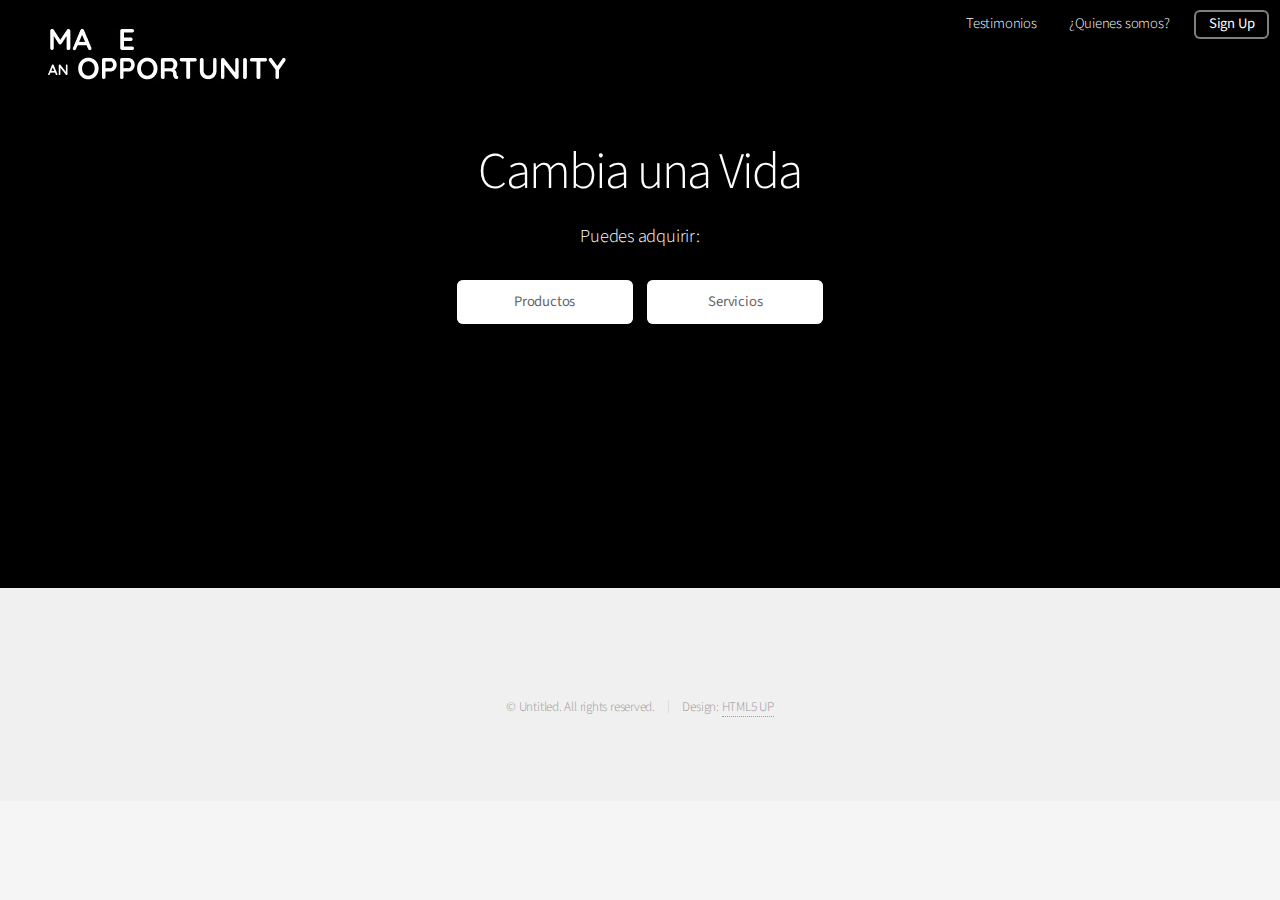
==== index.html @ 56da82be "Merge pull request #6 from nilivi/master" ====
<!DOCTYPE HTML>
<html>
	<head>
		<title>Welcome|SecondChance</title>
		<meta charset="utf-8" />
		<meta name="viewport" content="width=device-width, initial-scale=1, user-scalable=no" />
		<link rel="stylesheet" href="assets/css/main.css" />
	</head>
	<body class="landing is-preload">
		<div id="page-wrapper">

				<header id="header" class="alt">
					<!-- <h1><a href="index.html">Alpha</a> by HTML5 UP</h1>  -->
					<img  class="logo" src="images/MAO4.png" alt="">
					<nav id="nav">
						<ul>
							<li><a href="#">Testimonios</a></li>
							<li>
								<a href="contact.html">¿Quienes somos?</a>
							</li>
							<li><a href="#" class="button">Sign Up</a></li>
						</ul>
					</nav>
				</header>

			<!-- Banner -->
				<section id="banner">
					<h2>Cambia una Vida</h2>
					<p>Puedes adquirir:</p>
					<ul class="actions special">
						<li><a href="generic.html" class="button primary">Productos</a></li>
						<li><a href="elements.html" class="button primary">Servicios</a></li>
					</ul>
				</section>

			<!-- Main -->
				<!-- <section id="main" class="container">

					<section class="box special">
						<header class="major">
							<h2>Introducing the ultimate mobile app
							<br />
							for doing stuff with your phone</h2>
							<p>Blandit varius ut praesent nascetur eu penatibus nisi risus faucibus nunc ornare<br />
							adipiscing nunc adipiscing. Condimentum turpis massa.</p>
						</header>
						<span class="image featured"><img src="images/pic01.jpg" alt="" /></span>
					</section>

					<div class="row">
						<div class="col-6 col-12-narrower">

							<section class="box special">
								<span class="image featured"><img src="images/pic02.jpg" alt="" /></span>
								<h3>Sed lorem adipiscing</h3>
								<p>Integer volutpat ante et accumsan commophasellus sed aliquam feugiat lorem aliquet ut enim rutrum phasellus iaculis accumsan dolore magna aliquam veroeros.</p>
								<ul class="actions special">
									<li><a href="#" class="button alt">Learn More</a></li>
								</ul>
							</section>

						</div>
						<div class="col-6 col-12-narrower">

							<section class="box special">
								<span class="image featured"><img src="images/pic03.jpg" alt="" /></span>
								<h3>Accumsan integer</h3>
								<p>Integer volutpat ante et accumsan commophasellus sed aliquam feugiat lorem aliquet ut enim rutrum phasellus iaculis accumsan dolore magna aliquam veroeros.</p>
								<ul class="actions special">
									<li><a href="#" class="button alt">Learn More</a></li>
								</ul>
							</section>
				</section>

			 CTA -->
				<!-- <section id="cta">

					<h2>Sign up for beta access</h2>
					<p>Blandit varius ut praesent nascetur eu penatibus nisi risus faucibus nunc.</p>

					<form>
						<div class="row gtr-50 gtr-uniform">
							<div class="col-8 col-12-mobilep">
								<input type="email" name="email" id="email" placeholder="Email Address" />
							</div>
							<div class="col-4 col-12-mobilep">
								<input type="submit" value="Sign Up" class="fit" />
							</div>
						</div>
					</form>

				</section> -->

			<!-- Footer -->
				<footer id="footer">
					<ul class="icons">
						<li><a href="#" class="icon fa-twitter"><span class="label">Twitter</span></a></li>
						<li><a href="#" class="icon fa-facebook"><span class="label">Facebook</span></a></li>
						<li><a href="#" class="icon fa-instagram"><span class="label">Instagram</span></a></li>
						<li><a href="#" class="icon fa-github"><span class="label">Github</span></a></li>
						<li><a href="#" class="icon fa-dribbble"><span class="label">Dribbble</span></a></li>
						<li><a href="#" class="icon fa-google-plus"><span class="label">Google+</span></a></li>
					</ul>
					<ul class="copyright">
						<li>&copy; Untitled. All rights reserved.</li><li>Design: <a href="http://html5up.net">HTML5 UP</a></li>
					</ul>
				</footer>

		</div>

		<!-- Scripts -->
			<script src="assets/js/jquery.min.js"></script>
			<script src="assets/js/jquery.dropotron.min.js"></script>
			<script src="assets/js/jquery.scrollex.min.js"></script>
			<script src="assets/js/browser.min.js"></script>
			<script src="assets/js/breakpoints.min.js"></script>
			<script src="assets/js/util.js"></script>
			<script src="assets/js/main.js"></script>
			<!-- <script src="assets/js/events.js"></script> -->

	</body>
</html>
---- assets/css/main.css ----
@import url("font-awesome.min.css");
@import url("https://fonts.googleapis.com/css?family=Source+Sans+Pro:300,400,300italic,400italic");
/*
	Alpha by HTML5 UP
	html5up.net | @ajlkn
	Free for personal and commercial use under the CCA 3.0 license (html5up.net/license)
*/

/* Reset */

/* Based on meyerweb.com/eric/tools/css/reset (v2.0 | 20110126 | License: public domain) */

html, body, div, span, applet, object, iframe, h1, h2, h3, h4, h5, h6, p, blockquote, pre, a, abbr, acronym, address, big, cite, code, del, dfn, em, img, ins, kbd, q, s, samp, small, strike, strong, sub, sup, tt, var, b, u, i, center, dl, dt, dd, ol, ul, li, fieldset, form, label, legend, table, caption, tbody, tfoot, thead, tr, th, td, article, aside, canvas, details, embed, figure, figcaption, footer, header, hgroup, menu, nav, output, ruby, section, summary, time, mark, audio, video {
	margin: 0;
	padding: 0;
	border: 0;
	font-size: 100%;
	font: inherit;
	vertical-align: baseline;
}

article, aside, details, figcaption, figure, footer, header, hgroup, menu, nav, section {
	display: block;
}

body {
	line-height: 1;
}

ol, ul {
	list-style: none;
}

blockquote, q {
	quotes: none;
}

blockquote:before, blockquote:after, q:before, q:after {
	content: '';
	content: none;
}

table {
	border-collapse: collapse;
	border-spacing: 0;
}

body {
	-webkit-text-size-adjust: none;
}

mark {
	background-color: transparent;
	color: inherit;
}

input::-moz-focus-inner {
	border: 0;
	padding: 0;
}

input, select, textarea {
	-moz-appearance: none;
	-webkit-appearance: none;
	-ms-appearance: none;
	appearance: none;
}

/* Basic */

@-ms-viewport {
	width: device-width;
}

body {
	-ms-overflow-style: scrollbar;
}

@media screen and (max-width: 480px) {
	html, body {
		min-width: 320px;
	}
}

html {
	box-sizing: border-box;
}

*, *:before, *:after {
	box-sizing: inherit;
}

body {
	background: #f5f5f5;
}

body, input, select, textarea {
	color: #777;
	font-family: "Source Sans Pro", sans-serif;
	font-size: 16pt;
	font-weight: 300;
	line-height: 1.65em;
	letter-spacing: -0.015em;
}

a {
	-moz-transition: color 0.2s ease-in-out, border-bottom-color 0.2s ease-in-out;
	-webkit-transition: color 0.2s ease-in-out, border-bottom-color 0.2s ease-in-out;
	-ms-transition: color 0.2s ease-in-out, border-bottom-color 0.2s ease-in-out;
	transition: color 0.2s ease-in-out, border-bottom-color 0.2s ease-in-out;
	border-bottom: dotted 1px;
	color: #e89980;
	text-decoration: none;
}

a:hover {
	border-bottom-color: transparent;
}

strong, b {
	color: #646464;
	font-weight: 400;
}

em, i {
	font-style: italic;
}

p {
	margin: 0 0 2em 0;
}

h1, h2, h3, h4, h5, h6 {
	color: #646464;
	font-weight: 300;
	line-height: 1em;
	margin: 0 0 0.5em 0;
}

h1 a, h2 a, h3 a, h4 a, h5 a, h6 a {
	color: inherit;
	text-decoration: none;
}

h2 {
	font-size: 2.25em;
	line-height: 1.5em;
	letter-spacing: -0.035em;
}

h3 {
	font-size: 1.75em;
	line-height: 1.5em;
	letter-spacing: -0.025em;
}

h4 {
	font-size: 1.1em;
	line-height: 1.5em;
	letter-spacing: 0;
}

h5 {
	font-size: 0.9em;
	line-height: 1.5em;
	letter-spacing: 0;
}

h6 {
	font-size: 0.7em;
	line-height: 1.5em;
	letter-spacing: 0;
}

sub {
	font-size: 0.8em;
	position: relative;
	top: 0.5em;
}

sup {
	font-size: 0.8em;
	position: relative;
	top: -0.5em;
}

hr {
	border: 0;
	border-bottom: solid 2px #e5e5e5;
	margin: 2em 0;
}

hr.major {
	margin: 3em 0;
}

blockquote {
	border-left: solid 4px #e5e5e5;
	font-style: italic;
	margin: 0 0 2em 0;
	padding: 0.5em 0 0.5em 2em;
}

pre {
	-webkit-overflow-scrolling: touch;
	background: #f8f8f8;
	border-radius: 6px;
	border: solid 1px #e5e5e5;
	font-family: monospace;
	font-size: 0.9em;
	line-height: 1.75em;
	margin: 0 0 2em 0;
	overflow-x: auto;
	padding: 1em 1.5em;
}

code {
	background: #f8f8f8;
	border-radius: 6px;
	border: solid 1px #e5e5e5;
	font-family: monospace;
	font-size: 0.9em;
	margin: 0 0.25em;
	padding: 0.25em 0.65em;
}
.producto{
	width: 520px;
	height: 350px;
}
.align-left {
	text-align: left;
}

.align-center {
	text-align: center;
}

.align-right {
	text-align: right;
}

/* Row */

.row {
	display: flex;
	flex-wrap: wrap;
	box-sizing: border-box;
	align-items: stretch;
}

.row>* {
	box-sizing: border-box;
}

.row.gtr-uniform>*> :last-child {
	margin-bottom: 0;
}

.row.aln-left {
	justify-content: flex-start;
}

.row.aln-center {
	justify-content: center;
}

.row.aln-right {
	justify-content: flex-end;
}

.row.aln-top {
	align-items: flex-start;
}

.row.aln-middle {
	align-items: center;
}

.row.aln-bottom {
	align-items: flex-end;
}

.row>.imp {
	order: -1;
}

.row>.col-1 {
	width: 8.3333333333%;
}

.row>.off-1 {
	margin-left: 8.3333333333%;
}

.row>.col-2 {
	width: 16.6666666667%;
}

.row>.off-2 {
	margin-left: 16.6666666667%;
}

.row>.col-3 {
	width: 25%;
}

.row>.off-3 {
	margin-left: 25%;
}

.row>.col-4 {
	width: 33.3333333333%;
}

.row>.off-4 {
	margin-left: 33.3333333333%;
}

.row>.col-5 {
	width: 41.6666666667%;
}

.row>.off-5 {
	margin-left: 41.6666666667%;
}

.row>.col-6 {
	width: 50%;
}

.row>.off-6 {
	margin-left: 50%;
}

.row>.col-7 {
	width: 58.3333333333%;
}

.row>.off-7 {
	margin-left: 58.3333333333%;
}

.row>.col-8 {
	width: 66.6666666667%;
}

.row>.off-8 {
	margin-left: 66.6666666667%;
}

.row>.col-9 {
	width: 75%;
}

.row>.off-9 {
	margin-left: 75%;
}

.row>.col-10 {
	width: 83.3333333333%;
}

.row>.off-10 {
	margin-left: 83.3333333333%;
}

.row>.col-11 {
	width: 91.6666666667%;
}

.row>.off-11 {
	margin-left: 91.6666666667%;
}

.row>.col-12 {
	width: 100%;
}

.row>.off-12 {
	margin-left: 100%;
}

.row.gtr-0 {
	margin-top: 0;
	margin-left: 0em;
}

.row.gtr-0>* {
	padding: 0 0 0 0em;
}

.row.gtr-0.gtr-uniform {
	margin-top: 0em;
}

.row.gtr-0.gtr-uniform>* {
	padding-top: 0em;
}

.row.gtr-25 {
	margin-top: 0;
	margin-left: -0.5em;
}

.row.gtr-25>* {
	padding: 0 0 0 0.5em;
}

.row.gtr-25.gtr-uniform {
	margin-top: -0.5em;
}

.row.gtr-25.gtr-uniform>* {
	padding-top: 0.5em;
}

.row.gtr-50 {
	margin-top: 0;
	margin-left: -1em;
}

.row.gtr-50>* {
	padding: 0 0 0 1em;
}

.row.gtr-50.gtr-uniform {
	margin-top: -1em;
}

.row.gtr-50.gtr-uniform>* {
	padding-top: 1em;
}

.row {
	margin-top: 0;
	margin-left: -2em;
}

.row>* {
	padding: 0 0 0 2em;
}

.row.gtr-uniform {
	margin-top: -2em;
}

.row.gtr-uniform>* {
	padding-top: 2em;
}

.row.gtr-150 {
	margin-top: 0;
	margin-left: -3em;
}

.row.gtr-150>* {
	padding: 0 0 0 3em;
}

.row.gtr-150.gtr-uniform {
	margin-top: -3em;
}

.row.gtr-150.gtr-uniform>* {
	padding-top: 3em;
}

.row.gtr-200 {
	margin-top: 0;
	margin-left: -4em;
}

.row.gtr-200>* {
	padding: 0 0 0 4em;
}

.row.gtr-200.gtr-uniform {
	margin-top: -4em;
}

.row.gtr-200.gtr-uniform>* {
	padding-top: 4em;
}

@media screen and (max-width: 1680px) {
	.row {
		display: flex;
		flex-wrap: wrap;
		box-sizing: border-box;
		align-items: stretch;
	}
	.row>* {
		box-sizing: border-box;
	}
	.row.gtr-uniform>*> :last-child {
		margin-bottom: 0;
	}
	.row.aln-left {
		justify-content: flex-start;
	}
	.row.aln-center {
		justify-content: center;
	}
	.row.aln-right {
		justify-content: flex-end;
	}
	.row.aln-top {
		align-items: flex-start;
	}
	.row.aln-middle {
		align-items: center;
	}
	.row.aln-bottom {
		align-items: flex-end;
	}
	.row>.imp-wide {
		order: -1;
	}
	.row>.col-1-wide {
		width: 8.3333333333%;
	}
	.row>.off-1-wide {
		margin-left: 8.3333333333%;
	}
	.row>.col-2-wide {
		width: 16.6666666667%;
	}
	.row>.off-2-wide {
		margin-left: 16.6666666667%;
	}
	.row>.col-3-wide {
		width: 25%;
	}
	.row>.off-3-wide {
		margin-left: 25%;
	}
	.row>.col-4-wide {
		width: 33.3333333333%;
	}
	.row>.off-4-wide {
		margin-left: 33.3333333333%;
	}
	.row>.col-5-wide {
		width: 41.6666666667%;
	}
	.row>.off-5-wide {
		margin-left: 41.6666666667%;
	}
	.row>.col-6-wide {
		width: 50%;
	}
	.row>.off-6-wide {
		margin-left: 50%;
	}
	.row>.col-7-wide {
		width: 58.3333333333%;
	}
	.row>.off-7-wide {
		margin-left: 58.3333333333%;
	}
	.row>.col-8-wide {
		width: 66.6666666667%;
	}
	.row>.off-8-wide {
		margin-left: 66.6666666667%;
	}
	.row>.col-9-wide {
		width: 75%;
	}
	.row>.off-9-wide {
		margin-left: 75%;
	}
	.row>.col-10-wide {
		width: 83.3333333333%;
	}
	.row>.off-10-wide {
		margin-left: 83.3333333333%;
	}
	.row>.col-11-wide {
		width: 91.6666666667%;
	}
	.row>.off-11-wide {
		margin-left: 91.6666666667%;
	}
	.row>.col-12-wide {
		width: 100%;
	}
	.row>.off-12-wide {
		margin-left: 100%;
	}
	.row.gtr-0 {
		margin-top: 0;
		margin-left: 0em;
	}
	.row.gtr-0>* {
		padding: 0 0 0 0em;
	}
	.row.gtr-0.gtr-uniform {
		margin-top: 0em;
	}
	.row.gtr-0.gtr-uniform>* {
		padding-top: 0em;
	}
	.row.gtr-25 {
		margin-top: 0;
		margin-left: -0.5em;
	}
	.row.gtr-25>* {
		padding: 0 0 0 0.5em;
	}
	.row.gtr-25.gtr-uniform {
		margin-top: -0.5em;
	}
	.row.gtr-25.gtr-uniform>* {
		padding-top: 0.5em;
	}
	.row.gtr-50 {
		margin-top: 0;
		margin-left: -1em;
	}
	.row.gtr-50>* {
		padding: 0 0 0 1em;
	}
	.row.gtr-50.gtr-uniform {
		margin-top: -1em;
	}
	.row.gtr-50.gtr-uniform>* {
		padding-top: 1em;
	}
	.row {
		margin-top: 0;
		margin-left: -2em;
	}
	.row>* {
		padding: 0 0 0 2em;
	}
	.row.gtr-uniform {
		margin-top: -2em;
	}
	.row.gtr-uniform>* {
		padding-top: 2em;
	}
	.row.gtr-150 {
		margin-top: 0;
		margin-left: -3em;
	}
	.row.gtr-150>* {
		padding: 0 0 0 3em;
	}
	.row.gtr-150.gtr-uniform {
		margin-top: -3em;
	}
	.row.gtr-150.gtr-uniform>* {
		padding-top: 3em;
	}
	.row.gtr-200 {
		margin-top: 0;
		margin-left: -4em;
	}
	.row.gtr-200>* {
		padding: 0 0 0 4em;
	}
	.row.gtr-200.gtr-uniform {
		margin-top: -4em;
	}
	.row.gtr-200.gtr-uniform>* {
		padding-top: 4em;
	}
}

@media screen and (max-width: 1280px) {
	.row {
		display: flex;
		flex-wrap: wrap;
		box-sizing: border-box;
		align-items: stretch;
	}
	.row>* {
		box-sizing: border-box;
	}
	.row.gtr-uniform>*> :last-child {
		margin-bottom: 0;
	}
	.row.aln-left {
		justify-content: flex-start;
	}
	.row.aln-center {
		justify-content: center;
	}
	.row.aln-right {
		justify-content: flex-end;
	}
	.row.aln-top {
		align-items: flex-start;
	}
	.row.aln-middle {
		align-items: center;
	}
	.row.aln-bottom {
		align-items: flex-end;
	}
	.row>.imp-normal {
		order: -1;
	}
	.row>.col-1-normal {
		width: 8.3333333333%;
	}
	.row>.off-1-normal {
		margin-left: 8.3333333333%;
	}
	.row>.col-2-normal {
		width: 16.6666666667%;
	}
	.row>.off-2-normal {
		margin-left: 16.6666666667%;
	}
	.row>.col-3-normal {
		width: 25%;
	}
	.row>.off-3-normal {
		margin-left: 25%;
	}
	.row>.col-4-normal {
		width: 33.3333333333%;
	}
	.row>.off-4-normal {
		margin-left: 33.3333333333%;
	}
	.row>.col-5-normal {
		width: 41.6666666667%;
	}
	.row>.off-5-normal {
		margin-left: 41.6666666667%;
	}
	.row>.col-6-normal {
		width: 50%;
	}
	.row>.off-6-normal {
		margin-left: 50%;
	}
	.row>.col-7-normal {
		width: 58.3333333333%;
	}
	.row>.off-7-normal {
		margin-left: 58.3333333333%;
	}
	.row>.col-8-normal {
		width: 66.6666666667%;
	}
	.row>.off-8-normal {
		margin-left: 66.6666666667%;
	}
	.row>.col-9-normal {
		width: 75%;
	}
	.row>.off-9-normal {
		margin-left: 75%;
	}
	.row>.col-10-normal {
		width: 83.3333333333%;
	}
	.row>.off-10-normal {
		margin-left: 83.3333333333%;
	}
	.row>.col-11-normal {
		width: 91.6666666667%;
	}
	.row>.off-11-normal {
		margin-left: 91.6666666667%;
	}
	.row>.col-12-normal {
		width: 100%;
	}
	.row>.off-12-normal {
		margin-left: 100%;
	}
	.row.gtr-0 {
		margin-top: 0;
		margin-left: 0em;
	}
	.row.gtr-0>* {
		padding: 0 0 0 0em;
	}
	.row.gtr-0.gtr-uniform {
		margin-top: 0em;
	}
	.row.gtr-0.gtr-uniform>* {
		padding-top: 0em;
	}
	.row.gtr-25 {
		margin-top: 0;
		margin-left: -0.5em;
	}
	.row.gtr-25>* {
		padding: 0 0 0 0.5em;
	}
	.row.gtr-25.gtr-uniform {
		margin-top: -0.5em;
	}
	.row.gtr-25.gtr-uniform>* {
		padding-top: 0.5em;
	}
	.row.gtr-50 {
		margin-top: 0;
		margin-left: -1em;
	}
	.row.gtr-50>* {
		padding: 0 0 0 1em;
	}
	.row.gtr-50.gtr-uniform {
		margin-top: -1em;
	}
	.row.gtr-50.gtr-uniform>* {
		padding-top: 1em;
	}
	.row {
		margin-top: 0;
		margin-left: -2em;
	}
	.row>* {
		padding: 0 0 0 2em;
	}
	.row.gtr-uniform {
		margin-top: -2em;
	}
	.row.gtr-uniform>* {
		padding-top: 2em;
	}
	.row.gtr-150 {
		margin-top: 0;
		margin-left: -3em;
	}
	.row.gtr-150>* {
		padding: 0 0 0 3em;
	}
	.row.gtr-150.gtr-uniform {
		margin-top: -3em;
	}
	.row.gtr-150.gtr-uniform>* {
		padding-top: 3em;
	}
	.row.gtr-200 {
		margin-top: 0;
		margin-left: -4em;
	}
	.row.gtr-200>* {
		padding: 0 0 0 4em;
	}
	.row.gtr-200.gtr-uniform {
		margin-top: -4em;
	}
	.row.gtr-200.gtr-uniform>* {
		padding-top: 4em;
	}
}

@media screen and (max-width: 980px) {
	.row {
		display: flex;
		flex-wrap: wrap;
		box-sizing: border-box;
		align-items: stretch;
	}
	.row>* {
		box-sizing: border-box;
	}
	.row.gtr-uniform>*> :last-child {
		margin-bottom: 0;
	}
	.row.aln-left {
		justify-content: flex-start;
	}
	.row.aln-center {
		justify-content: center;
	}
	.row.aln-right {
		justify-content: flex-end;
	}
	.row.aln-top {
		align-items: flex-start;
	}
	.row.aln-middle {
		align-items: center;
	}
	.row.aln-bottom {
		align-items: flex-end;
	}
	.row>.imp-narrow {
		order: -1;
	}
	.row>.col-1-narrow {
		width: 8.3333333333%;
	}
	.row>.off-1-narrow {
		margin-left: 8.3333333333%;
	}
	.row>.col-2-narrow {
		width: 16.6666666667%;
	}
	.row>.off-2-narrow {
		margin-left: 16.6666666667%;
	}
	.row>.col-3-narrow {
		width: 25%;
	}
	.row>.off-3-narrow {
		margin-left: 25%;
	}
	.row>.col-4-narrow {
		width: 33.3333333333%;
	}
	.row>.off-4-narrow {
		margin-left: 33.3333333333%;
	}
	.row>.col-5-narrow {
		width: 41.6666666667%;
	}
	.row>.off-5-narrow {
		margin-left: 41.6666666667%;
	}
	.row>.col-6-narrow {
		width: 50%;
	}
	.row>.off-6-narrow {
		margin-left: 50%;
	}
	.row>.col-7-narrow {
		width: 58.3333333333%;
	}
	.row>.off-7-narrow {
		margin-left: 58.3333333333%;
	}
	.row>.col-8-narrow {
		width: 66.6666666667%;
	}
	.row>.off-8-narrow {
		margin-left: 66.6666666667%;
	}
	.row>.col-9-narrow {
		width: 75%;
	}
	.row>.off-9-narrow {
		margin-left: 75%;
	}
	.row>.col-10-narrow {
		width: 83.3333333333%;
	}
	.row>.off-10-narrow {
		margin-left: 83.3333333333%;
	}
	.row>.col-11-narrow {
		width: 91.6666666667%;
	}
	.row>.off-11-narrow {
		margin-left: 91.6666666667%;
	}
	.row>.col-12-narrow {
		width: 100%;
	}
	.row>.off-12-narrow {
		margin-left: 100%;
	}
	.row.gtr-0 {
		margin-top: 0;
		margin-left: 0em;
	}
	.row.gtr-0>* {
		padding: 0 0 0 0em;
	}
	.row.gtr-0.gtr-uniform {
		margin-top: 0em;
	}
	.row.gtr-0.gtr-uniform>* {
		padding-top: 0em;
	}
	.row.gtr-25 {
		margin-top: 0;
		margin-left: -0.5em;
	}
	.row.gtr-25>* {
		padding: 0 0 0 0.5em;
	}
	.row.gtr-25.gtr-uniform {
		margin-top: -0.5em;
	}
	.row.gtr-25.gtr-uniform>* {
		padding-top: 0.5em;
	}
	.row.gtr-50 {
		margin-top: 0;
		margin-left: -1em;
	}
	.row.gtr-50>* {
		padding: 0 0 0 1em;
	}
	.row.gtr-50.gtr-uniform {
		margin-top: -1em;
	}
	.row.gtr-50.gtr-uniform>* {
		padding-top: 1em;
	}
	.row {
		margin-top: 0;
		margin-left: -2em;
	}
	.row>* {
		padding: 0 0 0 2em;
	}
	.row.gtr-uniform {
		margin-top: -2em;
	}
	.row.gtr-uniform>* {
		padding-top: 2em;
	}
	.row.gtr-150 {
		margin-top: 0;
		margin-left: -3em;
	}
	.row.gtr-150>* {
		padding: 0 0 0 3em;
	}
	.row.gtr-150.gtr-uniform {
		margin-top: -3em;
	}
	.row.gtr-150.gtr-uniform>* {
		padding-top: 3em;
	}
	.row.gtr-200 {
		margin-top: 0;
		margin-left: -4em;
	}
	.row.gtr-200>* {
		padding: 0 0 0 4em;
	}
	.row.gtr-200.gtr-uniform {
		margin-top: -4em;
	}
	.row.gtr-200.gtr-uniform>* {
		padding-top: 4em;
	}
}

@media screen and (max-width: 840px) {
	.row {
		display: flex;
		flex-wrap: wrap;
		box-sizing: border-box;
		align-items: stretch;
	}
	.row>* {
		box-sizing: border-box;
	}
	.row.gtr-uniform>*> :last-child {
		margin-bottom: 0;
	}
	.row.aln-left {
		justify-content: flex-start;
	}
	.row.aln-center {
		justify-content: center;
	}
	.row.aln-right {
		justify-content: flex-end;
	}
	.row.aln-top {
		align-items: flex-start;
	}
	.row.aln-middle {
		align-items: center;
	}
	.row.aln-bottom {
		align-items: flex-end;
	}
	.row>.imp-narrower {
		order: -1;
	}
	.row>.col-1-narrower {
		width: 8.3333333333%;
	}
	.row>.off-1-narrower {
		margin-left: 8.3333333333%;
	}
	.row>.col-2-narrower {
		width: 16.6666666667%;
	}
	.row>.off-2-narrower {
		margin-left: 16.6666666667%;
	}
	.row>.col-3-narrower {
		width: 25%;
	}
	.row>.off-3-narrower {
		margin-left: 25%;
	}
	.row>.col-4-narrower {
		width: 33.3333333333%;
	}
	.row>.off-4-narrower {
		margin-left: 33.3333333333%;
	}
	.row>.col-5-narrower {
		width: 41.6666666667%;
	}
	.row>.off-5-narrower {
		margin-left: 41.6666666667%;
	}
	.row>.col-6-narrower {
		width: 50%;
	}
	.row>.off-6-narrower {
		margin-left: 50%;
	}
	.row>.col-7-narrower {
		width: 58.3333333333%;
	}
	.row>.off-7-narrower {
		margin-left: 58.3333333333%;
	}
	.row>.col-8-narrower {
		width: 66.6666666667%;
	}
	.row>.off-8-narrower {
		margin-left: 66.6666666667%;
	}
	.row>.col-9-narrower {
		width: 75%;
	}
	.row>.off-9-narrower {
		margin-left: 75%;
	}
	.row>.col-10-narrower {
		width: 83.3333333333%;
	}
	.row>.off-10-narrower {
		margin-left: 83.3333333333%;
	}
	.row>.col-11-narrower {
		width: 91.6666666667%;
	}
	.row>.off-11-narrower {
		margin-left: 91.6666666667%;
	}
	.row>.col-12-narrower {
		width: 100%;
	}
	.row>.off-12-narrower {
		margin-left: 100%;
	}
	.row.gtr-0 {
		margin-top: 0;
		margin-left: 0em;
	}
	.row.gtr-0>* {
		padding: 0 0 0 0em;
	}
	.row.gtr-0.gtr-uniform {
		margin-top: 0em;
	}
	.row.gtr-0.gtr-uniform>* {
		padding-top: 0em;
	}
	.row.gtr-25 {
		margin-top: 0;
		margin-left: -0.5em;
	}
	.row.gtr-25>* {
		padding: 0 0 0 0.5em;
	}
	.row.gtr-25.gtr-uniform {
		margin-top: -0.5em;
	}
	.row.gtr-25.gtr-uniform>* {
		padding-top: 0.5em;
	}
	.row.gtr-50 {
		margin-top: 0;
		margin-left: -1em;
	}
	.row.gtr-50>* {
		padding: 0 0 0 1em;
	}
	.row.gtr-50.gtr-uniform {
		margin-top: -1em;
	}
	.row.gtr-50.gtr-uniform>* {
		padding-top: 1em;
	}
	.row {
		margin-top: 0;
		margin-left: -2em;
	}
	.row>* {
		padding: 0 0 0 2em;
	}
	.row.gtr-uniform {
		margin-top: -2em;
	}
	.row.gtr-uniform>* {
		padding-top: 2em;
	}
	.row.gtr-150 {
		margin-top: 0;
		margin-left: -3em;
	}
	.row.gtr-150>* {
		padding: 0 0 0 3em;
	}
	.row.gtr-150.gtr-uniform {
		margin-top: -3em;
	}
	.row.gtr-150.gtr-uniform>* {
		padding-top: 3em;
	}
	.row.gtr-200 {
		margin-top: 0;
		margin-left: -4em;
	}
	.row.gtr-200>* {
		padding: 0 0 0 4em;
	}
	.row.gtr-200.gtr-uniform {
		margin-top: -4em;
	}
	.row.gtr-200.gtr-uniform>* {
		padding-top: 4em;
	}
}

@media screen and (max-width: 736px) {
	.row {
		display: flex;
		flex-wrap: wrap;
		box-sizing: border-box;
		align-items: stretch;
	}
	.row>* {
		box-sizing: border-box;
	}
	.row.gtr-uniform>*> :last-child {
		margin-bottom: 0;
	}
	.row.aln-left {
		justify-content: flex-start;
	}
	.row.aln-center {
		justify-content: center;
	}
	.row.aln-right {
		justify-content: flex-end;
	}
	.row.aln-top {
		align-items: flex-start;
	}
	.row.aln-middle {
		align-items: center;
	}
	.row.aln-bottom {
		align-items: flex-end;
	}
	.row>.imp-mobile {
		order: -1;
	}
	.row>.col-1-mobile {
		width: 8.3333333333%;
	}
	.row>.off-1-mobile {
		margin-left: 8.3333333333%;
	}
	.row>.col-2-mobile {
		width: 16.6666666667%;
	}
	.row>.off-2-mobile {
		margin-left: 16.6666666667%;
	}
	.row>.col-3-mobile {
		width: 25%;
	}
	.row>.off-3-mobile {
		margin-left: 25%;
	}
	.row>.col-4-mobile {
		width: 33.3333333333%;
	}
	.row>.off-4-mobile {
		margin-left: 33.3333333333%;
	}
	.row>.col-5-mobile {
		width: 41.6666666667%;
	}
	.row>.off-5-mobile {
		margin-left: 41.6666666667%;
	}
	.row>.col-6-mobile {
		width: 50%;
	}
	.row>.off-6-mobile {
		margin-left: 50%;
	}
	.row>.col-7-mobile {
		width: 58.3333333333%;
	}
	.row>.off-7-mobile {
		margin-left: 58.3333333333%;
	}
	.row>.col-8-mobile {
		width: 66.6666666667%;
	}
	.row>.off-8-mobile {
		margin-left: 66.6666666667%;
	}
	.row>.col-9-mobile {
		width: 75%;
	}
	.row>.off-9-mobile {
		margin-left: 75%;
	}
	.row>.col-10-mobile {
		width: 83.3333333333%;
	}
	.row>.off-10-mobile {
		margin-left: 83.3333333333%;
	}
	.row>.col-11-mobile {
		width: 91.6666666667%;
	}
	.row>.off-11-mobile {
		margin-left: 91.6666666667%;
	}
	.row>.col-12-mobile {
		width: 100%;
	}
	.row>.off-12-mobile {
		margin-left: 100%;
	}
	.row.gtr-0 {
		margin-top: 0;
		margin-left: 0em;
	}
	.row.gtr-0>* {
		padding: 0 0 0 0em;
	}
	.row.gtr-0.gtr-uniform {
		margin-top: 0em;
	}
	.row.gtr-0.gtr-uniform>* {
		padding-top: 0em;
	}
	.row.gtr-25 {
		margin-top: 0;
		margin-left: -0.5em;
	}
	.row.gtr-25>* {
		padding: 0 0 0 0.5em;
	}
	.row.gtr-25.gtr-uniform {
		margin-top: -0.5em;
	}
	.row.gtr-25.gtr-uniform>* {
		padding-top: 0.5em;
	}
	.row.gtr-50 {
		margin-top: 0;
		margin-left: -1em;
	}
	.row.gtr-50>* {
		padding: 0 0 0 1em;
	}
	.row.gtr-50.gtr-uniform {
		margin-top: -1em;
	}
	.row.gtr-50.gtr-uniform>* {
		padding-top: 1em;
	}
	.row {
		margin-top: 0;
		margin-left: -2em;
	}
	.row>* {
		padding: 0 0 0 2em;
	}
	.row.gtr-uniform {
		margin-top: -2em;
	}
	.row.gtr-uniform>* {
		padding-top: 2em;
	}
	.row.gtr-150 {
		margin-top: 0;
		margin-left: -3em;
	}
	.row.gtr-150>* {
		padding: 0 0 0 3em;
	}
	.row.gtr-150.gtr-uniform {
		margin-top: -3em;
	}
	.row.gtr-150.gtr-uniform>* {
		padding-top: 3em;
	}
	.row.gtr-200 {
		margin-top: 0;
		margin-left: -4em;
	}
	.row.gtr-200>* {
		padding: 0 0 0 4em;
	}
	.row.gtr-200.gtr-uniform {
		margin-top: -4em;
	}
	.row.gtr-200.gtr-uniform>* {
		padding-top: 4em;
	}
}

@media screen and (max-width: 480px) {
	.row {
		display: flex;
		flex-wrap: wrap;
		box-sizing: border-box;
		align-items: stretch;
	}
	.row>* {
		box-sizing: border-box;
	}
	.row.gtr-uniform>*> :last-child {
		margin-bottom: 0;
	}
	.row.aln-left {
		justify-content: flex-start;
	}
	.row.aln-center {
		justify-content: center;
	}
	.row.aln-right {
		justify-content: flex-end;
	}
	.row.aln-top {
		align-items: flex-start;
	}
	.row.aln-middle {
		align-items: center;
	}
	.row.aln-bottom {
		align-items: flex-end;
	}
	.row>.imp-mobilep {
		order: -1;
	}
	.row>.col-1-mobilep {
		width: 8.3333333333%;
	}
	.row>.off-1-mobilep {
		margin-left: 8.3333333333%;
	}
	.row>.col-2-mobilep {
		width: 16.6666666667%;
	}
	.row>.off-2-mobilep {
		margin-left: 16.6666666667%;
	}
	.row>.col-3-mobilep {
		width: 25%;
	}
	.row>.off-3-mobilep {
		margin-left: 25%;
	}
	.row>.col-4-mobilep {
		width: 33.3333333333%;
	}
	.row>.off-4-mobilep {
		margin-left: 33.3333333333%;
	}
	.row>.col-5-mobilep {
		width: 41.6666666667%;
	}
	.row>.off-5-mobilep {
		margin-left: 41.6666666667%;
	}
	.row>.col-6-mobilep {
		width: 50%;
	}
	.row>.off-6-mobilep {
		margin-left: 50%;
	}
	.row>.col-7-mobilep {
		width: 58.3333333333%;
	}
	.row>.off-7-mobilep {
		margin-left: 58.3333333333%;
	}
	.row>.col-8-mobilep {
		width: 66.6666666667%;
	}
	.row>.off-8-mobilep {
		margin-left: 66.6666666667%;
	}
	.row>.col-9-mobilep {
		width: 75%;
	}
	.row>.off-9-mobilep {
		margin-left: 75%;
	}
	.row>.col-10-mobilep {
		width: 83.3333333333%;
	}
	.row>.off-10-mobilep {
		margin-left: 83.3333333333%;
	}
	.row>.col-11-mobilep {
		width: 91.6666666667%;
	}
	.row>.off-11-mobilep {
		margin-left: 91.6666666667%;
	}
	.row>.col-12-mobilep {
		width: 100%;
	}
	.row>.off-12-mobilep {
		margin-left: 100%;
	}
	.row.gtr-0 {
		margin-top: 0;
		margin-left: 0em;
	}
	.row.gtr-0>* {
		padding: 0 0 0 0em;
	}
	.row.gtr-0.gtr-uniform {
		margin-top: 0em;
	}
	.row.gtr-0.gtr-uniform>* {
		padding-top: 0em;
	}
	.row.gtr-25 {
		margin-top: 0;
		margin-left: -0.5em;
	}
	.row.gtr-25>* {
		padding: 0 0 0 0.5em;
	}
	.row.gtr-25.gtr-uniform {
		margin-top: -0.5em;
	}
	.row.gtr-25.gtr-uniform>* {
		padding-top: 0.5em;
	}
	.row.gtr-50 {
		margin-top: 0;
		margin-left: -1em;
	}
	.row.gtr-50>* {
		padding: 0 0 0 1em;
	}
	.row.gtr-50.gtr-uniform {
		margin-top: -1em;
	}
	.row.gtr-50.gtr-uniform>* {
		padding-top: 1em;
	}
	.row {
		margin-top: 0;
		margin-left: -2em;
	}
	.row>* {
		padding: 0 0 0 2em;
	}
	.row.gtr-uniform {
		margin-top: -2em;
	}
	.row.gtr-uniform>* {
		padding-top: 2em;
	}
	.row.gtr-150 {
		margin-top: 0;
		margin-left: -3em;
	}
	.row.gtr-150>* {
		padding: 0 0 0 3em;
	}
	.row.gtr-150.gtr-uniform {
		margin-top: -3em;
	}
	.row.gtr-150.gtr-uniform>* {
		padding-top: 3em;
	}
	.row.gtr-200 {
		margin-top: 0;
		margin-left: -4em;
	}
	.row.gtr-200>* {
		padding: 0 0 0 4em;
	}
	.row.gtr-200.gtr-uniform {
		margin-top: -4em;
	}
	.row.gtr-200.gtr-uniform>* {
		padding-top: 4em;
	}
}

/* Container */

.container {
	margin: 0 auto;
	max-width: calc(100% - 5em);
	width: 60em;
}

.container.xsmall {
	width: 15em;
}

.container.small {
	width: 30em;
}

.container.medium {
	width: 45em;
}

.container.large {
	width: 75em;
}

.container.xlarge {
	width: 90em;
}

.container.max {
	width: 100%;
}

@media screen and (max-width: 840px) {
	.container {
		width: 100% !important;
	}
}

@media screen and (max-width: 736px) {
	.container {
		max-width: 100%;
	}
}

/* Section/Article */

section.special, article.special {
	text-align: center;
}

header p {
	color: #999;
	position: relative;
	margin: 0 0 1.5em 0;
	font-style: italic;
}

header h2+p {
	font-size: 1.25em;
	margin-top: -1em;
	line-height: 1.5em;
}

header h3+p {
	font-size: 1.1em;
	margin-top: -0.85em;
	line-height: 1.5em;
}

header h4+p, header h5+p, header h6+p {
	font-size: 0.8em;
	margin-top: -0.5em;
	line-height: 1.5em;
}

header.major {
	padding: 1em 0;
	text-align: center;
}

header.major h2 {
	margin: 0;
}

header.major p {
	display: inline-block;
	border-top: solid 2px #e5e5e5;
	color: #777;
	margin: 1.5em 0 0 0;
	padding: 1.5em 0 0 0;
	font-style: normal;
}

/* Form */

form {
	margin: 0 0 2em 0;
}

label {
	color: #646464;
	display: block;
	font-size: 0.9em;
	font-weight: 300;
	margin: 0 0 1em 0;
}

input[type="text"], input[type="password"], input[type="email"], select, textarea {
	-moz-appearance: none;
	-webkit-appearance: none;
	-ms-appearance: none;
	appearance: none;
	background-color: #f8f8f8;
	border-radius: 6px;
	border: solid 1px #e5e5e5;
	color: inherit;
	display: block;
	outline: 0;
	padding: 0 1em;
	text-decoration: none;
	width: 100%;
}

input[type="text"]:invalid, input[type="password"]:invalid, input[type="email"]:invalid, select:invalid, textarea:invalid {
	box-shadow: none;
}

input[type="text"]:focus, input[type="password"]:focus, input[type="email"]:focus, select:focus, textarea:focus {
	border-color: #e89980;
	box-shadow: 0 0 0 2px #e89980;
}

select {
	background-image: url("data:image/svg+xml;charset=utf8,%3Csvg xmlns='http://www.w3.org/2000/svg' width='40' height='40' preserveAspectRatio='none' viewBox='0 0 40 40'%3E%3Cpath d='M9.4,12.3l10.4,10.4l10.4-10.4c0.2-0.2,0.5-0.4,0.9-0.4c0.3,0,0.6,0.1,0.9,0.4l3.3,3.3c0.2,0.2,0.4,0.5,0.4,0.9 c0,0.4-0.1,0.6-0.4,0.9L20.7,31.9c-0.2,0.2-0.5,0.4-0.9,0.4c-0.3,0-0.6-0.1-0.9-0.4L4.3,17.3c-0.2-0.2-0.4-0.5-0.4-0.9 c0-0.4,0.1-0.6,0.4-0.9l3.3-3.3c0.2-0.2,0.5-0.4,0.9-0.4S9.1,12.1,9.4,12.3z' fill='%23e5e5e5' /%3E%3C/svg%3E");
	background-size: 1.25em;
	background-repeat: no-repeat;
	background-position: calc(100% - 1em) center;
	height: 3em;
	padding-right: 3em;
	text-overflow: ellipsis;
}

select option {
	color: #777;
	background-color: #f5f5f5;
}

select:focus::-ms-value {
	background-color: transparent;
}

select::-ms-expand {
	display: none;
}

input[type="text"], input[type="password"], input[type="email"], select {
	height: 3em;
}

textarea {
	padding: 0.75em 1em;
}

input[type="checkbox"], input[type="radio"] {
	-moz-appearance: none;
	-webkit-appearance: none;
	-ms-appearance: none;
	appearance: none;
	display: block;
	float: left;
	margin-right: -2em;
	opacity: 0;
	width: 1em;
	z-index: -1;
}

input[type="checkbox"]+label, input[type="radio"]+label {
	text-decoration: none;
	color: #777;
	cursor: pointer;
	display: inline-block;
	font-size: 1em;
	font-weight: 300;
	padding-left: 2.55em;
	padding-right: 0.75em;
	position: relative;
}

input[type="checkbox"]+label:before, input[type="radio"]+label:before {
	-moz-osx-font-smoothing: grayscale;
	-webkit-font-smoothing: antialiased;
	font-family: FontAwesome;
	font-style: normal;
	font-weight: normal;
	text-transform: none !important;
}

input[type="checkbox"]+label:before, input[type="radio"]+label:before {
	background: #f8f8f8;
	border-radius: 6px;
	border: solid 1px #e5e5e5;
	content: '';
	display: inline-block;
	height: 1.8em;
	left: 0;
	line-height: 1.725em;
	position: absolute;
	text-align: center;
	top: 0;
	width: 1.8em;
}

input[type="checkbox"]:checked+label:before, input[type="radio"]:checked+label:before {
	background: #666;
	border-color: #666;
	color: #ffffff;
	content: '\f00c';
}

input[type="checkbox"]:focus+label:before, input[type="radio"]:focus+label:before {
	border-color: #e89980;
	box-shadow: 0 0 0 1px #e89980;
}

input[type="checkbox"]+label:before {
	border-radius: 6px;
}

input[type="radio"]+label:before {
	border-radius: 100%;
}

::-webkit-input-placeholder {
	color: #999 !important;
	opacity: 1.0;
}

:-moz-placeholder {
	color: #999 !important;
	opacity: 1.0;
}

::-moz-placeholder {
	color: #999 !important;
	opacity: 1.0;
}

:-ms-input-placeholder {
	color: #999 !important;
	opacity: 1.0;
}

/* Box */

.box {
	background: #fff;
	border-radius: 6px;
	box-shadow: 0 2px 0 0 #e5e5e5;
	margin: 0 0 2em 0;
	padding: 3em;
}

.box> :last-child {
	margin-bottom: 0;
}

.box.alt {
	background: none !important;
	border-radius: 0 !important;
	box-shadow: none !important;
	margin: 0 0 2em 0;
	padding: 0 !important;
}

.box.features .features-row {
	border-top: solid 2px #e5e5e5;
	position: relative;
}

.box.features .features-row:after {
	clear: both;
	content: '';
	display: block;
}

.box.features .features-row section {
	float: left;
	padding: 3em;
	width: 50%;
}

.box.features .features-row section :last-child {
	margin-bottom: 0;
}

.box.features .features-row section:nth-child(2n) {
	padding-right: 0;
}

.box.features .features-row section:nth-child(2n):before {
	background: #e5e5e5;
	content: '';
	display: block;
	height: 100%;
	margin-left: -3em;
	position: absolute;
	top: 0;
	width: 2px;
}

.box.features .features-row section:nth-child(2n-1) {
	padding-left: 0;
}

.box.features .features-row:first-child {
	border-top: 0;
}

.box.features .features-row:first-child section {
	padding-top: 0;
}

.box.features .features-row:last-child {
	padding-bottom: 0;
}

.box.features .features-row:last-child section {
	padding-bottom: 0;
}

.box.special {
	text-align: center;
}

.box .image.featured {
	border-radius: 0;
	display: block;
	margin: 3em 0 3em -3em;
	position: relative;
	width: calc(100% + 6em);
}

.box .image.featured img {
	border-radius: 0;
	display: block;
	width: 100%;
}

.box .image.featured:first-child {
	border-radius: 6px 6px 0 0;
	margin-bottom: 3em;
	margin-top: -3em;
}

.box .image.featured:first-child img {
	border-radius: 6px 6px 0 0;
}

.box .image.featured:last-child {
	border-radius: 0 0 6px 6px;
	margin-bottom: -3em;
	margin-top: 3em;
}

.box .image.featured:last-child img {
	border-radius: 0 0 6px 6px;
}

/* Icon */

.icon {
	text-decoration: none;
	border-bottom: none;
	position: relative;
}

.icon:before {
	-moz-osx-font-smoothing: grayscale;
	-webkit-font-smoothing: antialiased;
	font-family: FontAwesome;
	font-style: normal;
	font-weight: normal;
	text-transform: none !important;
}

.icon>.label {
	display: none;
}

.icon.major {
	background: #666;
	border-radius: 100%;
	color: #ffffff;
	cursor: default;
	display: inline-block;
	height: 5.5em;
	line-height: 5.5em;
	margin: 0 0 2em 0;
	width: 5.5em;
}

.icon.major:before {
	font-size: 2.5em;
}

.icon.major.accent1 {
	background: #666;
	color: #ffffff;
}

.icon.major.accent2 {
	background: #e89980;
	color: #ffffff;
}

.icon.major.accent3 {
	background: #7fcdb8;
	color: #ffffff;
}

.icon.major.accent4 {
	background: #90b0ba;
	color: #ffffff;
}

.icon.major.accent5 {
	background: #e5cb95;
	color: #ffffff;
}

/* Image */

.image {
	border-radius: 6px;
	border: 0;
	display: inline-block;
	position: relative;
}

.image img {
	border-radius: 6px;
	display: block;
}

.image.left {
	float: left;
	padding: 0 1.5em 1em 0;
	top: 0.25em;
}

.image.right {
	float: right;
	padding: 0 0 1em 1.5em;
	top: 0.25em;
}

.image.fit {
	display: block;
	margin: 0 0 2em 0;
	width: 100%;
}

.image.fit img {
	display: block;
	width: 100%;
}

/* List */

ol {
	list-style: decimal;
	margin: 0 0 2em 0;
	padding-left: 1.25em;
}

ol li {
	padding-left: 0.25em;
}

ul {
	list-style: disc;
	margin: 0 0 2em 0;
	padding-left: 1em;
}

ul li {
	padding-left: 0.5em;
}

ul.alt {
	list-style: none;
	padding-left: 0;
}

ul.alt li {
	border-top: solid 1px #e5e5e5;
	padding: 0.5em 0;
}

ul.alt li:first-child {
	border-top: 0;
	padding-top: 0;
}

ul.icons {
	cursor: default;
	list-style: none;
	padding-left: 0;
}

ul.icons li {
	display: inline-block;
	padding: 0 1.25em 0 0;
}

ul.icons li:last-child {
	padding-right: 0;
}

ul.icons li .icon {
	color: inherit;
}

ul.icons li .icon:before {
	font-size: 1.75em;
}

dl {
	margin: 0 0 2em 0;
}

/* Actions */

ul.actions {
	display: -moz-flex;
	display: -webkit-flex;
	display: -ms-flex;
	display: flex;
	cursor: default;
	list-style: none;
	margin-left: -1em;
	padding-left: 0;
}

ul.actions li {
	padding: 0 0 0 1em;
	vertical-align: middle;
}

ul.actions.special {
	-moz-justify-content: center;
	-webkit-justify-content: center;
	-ms-justify-content: center;
	justify-content: center;
	width: 100%;
	margin-left: 0;
}

ul.actions.special li:first-child {
	padding-left: 0;
}

ul.actions.stacked {
	-moz-flex-direction: column;
	-webkit-flex-direction: column;
	-ms-flex-direction: column;
	flex-direction: column;
	margin-left: 0;
}

ul.actions.stacked li {
	padding: 1.3em 0 0 0;
}

ul.actions.stacked li:first-child {
	padding-top: 0;
}

ul.actions.fit {
	width: calc(100% + 1em);
}

ul.actions.fit li {
	-moz-flex-grow: 1;
	-webkit-flex-grow: 1;
	-ms-flex-grow: 1;
	flex-grow: 1;
	-moz-flex-shrink: 1;
	-webkit-flex-shrink: 1;
	-ms-flex-shrink: 1;
	flex-shrink: 1;
	width: 100%;
}

ul.actions.fit li>* {
	width: 100%;
}

ul.actions.fit.stacked {
	width: 100%;
}

@media screen and (max-width: 480px) {
	ul.actions:not(.fixed) {
		-moz-flex-direction: column;
		-webkit-flex-direction: column;
		-ms-flex-direction: column;
		flex-direction: column;
		margin-left: 0;
		width: 100% !important;
	}
	ul.actions:not(.fixed) li {
		-moz-flex-grow: 1;
		-webkit-flex-grow: 1;
		-ms-flex-grow: 1;
		flex-grow: 1;
		-moz-flex-shrink: 1;
		-webkit-flex-shrink: 1;
		-ms-flex-shrink: 1;
		flex-shrink: 1;
		padding: 1em 0 0 0;
		text-align: center;
		width: 100%;
	}
	ul.actions:not(.fixed) li>* {
		width: 100%;
	}
	ul.actions:not(.fixed) li:first-child {
		padding-top: 0;
	}
	ul.actions:not(.fixed) li input[type="submit"], ul.actions:not(.fixed) li input[type="reset"], ul.actions:not(.fixed) li input[type="button"], ul.actions:not(.fixed) li button, ul.actions:not(.fixed) li .button {
		width: 100%;
	}
	ul.actions:not(.fixed) li input[type="submit"].icon:before, ul.actions:not(.fixed) li input[type="reset"].icon:before, ul.actions:not(.fixed) li input[type="button"].icon:before, ul.actions:not(.fixed) li button.icon:before, ul.actions:not(.fixed) li .button.icon:before {
		margin-left: -0.5em;
	}
}

/* Table */

.table-wrapper {
	-webkit-overflow-scrolling: touch;
	overflow-x: auto;
}

table {
	margin: 0 0 2em 0;
	width: 100%;
}

table tbody tr {
	border: solid 1px #e5e5e5;
	border-left: 0;
	border-right: 0;
}

table tbody tr:nth-child(2n+1) {
	background-color: #f8f8f8;
}

table td {
	padding: 0.75em 0.75em;
}

table th {
	color: #646464;
	font-size: 0.9em;
	font-weight: 300;
	padding: 0 0.75em 0.75em 0.75em;
	text-align: left;
}

table thead {
	border-bottom: solid 2px #e5e5e5;
}

table tfoot {
	border-top: solid 2px #e5e5e5;
}

table.alt {
	border-collapse: separate;
}

table.alt tbody tr td {
	border: solid 1px #e5e5e5;
	border-left-width: 0;
	border-top-width: 0;
}

table.alt tbody tr td:first-child {
	border-left-width: 1px;
}

table.alt tbody tr:first-child td {
	border-top-width: 1px;
}

table.alt thead {
	border-bottom: 0;
}

table.alt tfoot {
	border-top: 0;
}

/* Button */

input[type="submit"], input[type="reset"], input[type="button"], .button {
	-moz-appearance: none;
	-webkit-appearance: none;
	-ms-appearance: none;
	appearance: none;
	-moz-transition: background-color 0.2s ease-in-out, color 0.2s ease-in-out;
	-webkit-transition: background-color 0.2s ease-in-out, color 0.2s ease-in-out;
	-ms-transition: background-color 0.2s ease-in-out, color 0.2s ease-in-out;
	transition: background-color 0.2s ease-in-out, color 0.2s ease-in-out;
	background-color: #666;
	border-radius: 6px;
	border: 0;
	color: #ffffff;
	cursor: pointer;
	display: inline-block;
	font-weight: 400;
	height: 3em;
	line-height: 3em;
	padding: 0 2em;
	text-align: center;
	text-decoration: none;
	white-space: nowrap;
}

input[type="submit"]:hover, input[type="reset"]:hover, input[type="button"]:hover, .button:hover {
	background-color: #737373;
}

input[type="submit"]:active, input[type="reset"]:active, input[type="button"]:active, .button:active {
	background-color: #595959;
}

input[type="submit"].icon, input[type="reset"].icon, input[type="button"].icon, .button.icon {
	padding-left: 1.35em;
}

input[type="submit"].icon:before, input[type="reset"].icon:before, input[type="button"].icon:before, .button.icon:before {
	margin-right: 0.5em;
}

input[type="submit"].fit, input[type="reset"].fit, input[type="button"].fit, .button.fit {
	width: 100%;
}

input[type="submit"].small, input[type="reset"].small, input[type="button"].small, .button.small {
	font-size: 0.8em;
	height: 2.7em;
	line-height: 2.7em;
}

input[type="submit"].large, input[type="reset"].large, input[type="button"].large, .button.large {
	font-size: 1.25em;
	height: 2.7em;
	line-height: 2.7em;
}

input[type="submit"].alt, input[type="reset"].alt, input[type="button"].alt, .button.alt {
	background-color: transparent;
	box-shadow: inset 0 0 0 2px #e5e5e5;
	color: #777;
}

input[type="submit"].alt:hover, input[type="reset"].alt:hover, input[type="button"].alt:hover, .button.alt:hover {
	background-color: #f8f8f8;
}

input[type="submit"].alt:active, input[type="reset"].alt:active, input[type="button"].alt:active, .button.alt:active {
	background-color: #f0f0f0;
}

input[type="submit"].alt.icon:before, input[type="reset"].alt.icon:before, input[type="button"].alt.icon:before, .button.alt.icon:before {
	color: #999;
}

input[type="submit"].primary, input[type="reset"].primary, input[type="button"].primary, .button.primary {
	background-color: #e89980;
	color: #ffffff !important;
}

input[type="submit"].primary:hover, input[type="reset"].primary:hover, input[type="button"].primary:hover, .button.primary:hover {
	background-color: #ecaa96;
}

input[type="submit"].primary:active, input[type="reset"].primary:active, input[type="button"].primary:active, .button.primary:active {
	background-color: #e4886a;
}

input[type="submit"].disabled, input[type="submit"]:disabled, input[type="reset"].disabled, input[type="reset"]:disabled, input[type="button"].disabled, input[type="button"]:disabled, .button.disabled, .button:disabled {
	background-color: #777 !important;
	box-shadow: inset 0 -0.15em 0 0 rgba(0, 0, 0, 0.15);
	color: #f5f5f5 !important;
	cursor: default;
	opacity: 0.25;
}

/* Header */

#page-wrapper {
	padding-top: 3em;
}

body.landing #page-wrapper {
	padding-top: 0;
}

@-moz-keyframes reveal-header {
	0% {
		top: -5em;
	}
	100% {
		top: 0;
	}
}

@-webkit-keyframes reveal-header {
	0% {
		top: -5em;
	}
	100% {
		top: 0;
	}
}

@-ms-keyframes reveal-header {
	0% {
		top: -5em;
	}
	100% {
		top: 0;
	}
}

@keyframes reveal-header {
	0% {
		top: -5em;
	}
	100% {
		top: 0;
	}
}

#header {
	background: #444;
	color: #bbb;
	cursor: default;
	height: 3.25em;
	left: 0;
	line-height: 3.25em;
	position: fixed;
	top: 0;
	width: 100%;
	z-index: 10000;
}

#header h1 {
	color: inherit;
	height: inherit;
	left: 1.25em;
	line-height: inherit;
	margin: 0;
	padding: 0;
	position: absolute;
	top: 0;
}

#header h1 a {
	color: #fff;
	font-weight: 400;
	border: 0;
}

#header nav {
	height: inherit;
	line-height: inherit;
	position: absolute;
	right: 0.75em;
	top: 0;
	vertical-align: middle;
}

#header nav>ul {
	list-style: none;
	margin: 0;
	padding-left: 0;
}

#header nav>ul>li {
	display: inline-block;
	padding-left: 0;
}

#header nav>ul>li>ul {
	display: none;
}

#header nav>ul>li a {
	display: inline-block;
	height: 2em;
	line-height: 1.95em;
	padding: 0 1em;
	border-radius: 6px;
}

#header nav>ul>li a:not(.button) {
	color: #fff;
	display: inline-block;
	text-decoration: none;
	border: 0;
}

#header nav>ul>li a:not(.button).icon:before {
	color: #999;
	margin-right: 0.5em;
}

#header nav>ul>li:first-child {
	margin-left: 0;
}

#header nav>ul>li.active a:not(.button) {
	background-color: rgba(153, 153, 153, 0.25);
}

#header nav>ul>li .button {
	margin: 0 0 0 0.5em;
	position: relative;
}

#header input[type="submit"], #header input[type="reset"], #header input[type="button"], #header .button {
	background-color: transparent;
	box-shadow: inset 0 0 0 2px #999;
	color: #fff;
}

#header input[type="submit"]:hover, #header input[type="reset"]:hover, #header input[type="button"]:hover, #header .button:hover {
	background-color: rgba(153, 153, 153, 0.25);
}

#header input[type="submit"]:active, #header input[type="reset"]:active, #header input[type="button"]:active, #header .button:active {
	background-color: rgba(153, 153, 153, 0.5);
}

#header .container {
	position: relative;
}

#header .container h1 {
	left: 0;
}

#header .container nav {
	right: 0;
}

#header.reveal {
	-moz-animation: reveal-header 0.5s;
	-webkit-animation: reveal-header 0.5s;
	-ms-animation: reveal-header 0.5s;
	animation: reveal-header 0.5s;
}

#header.alt {
	-moz-animation: none;
	-webkit-animation: none;
	-ms-animation: none;
	animation: none;
	background: none;
	color: rgba(255, 255, 255, 0.75);
	position: absolute;
}

#header.alt nav>ul>li a:not(.button).icon:before {
	color: rgba(255, 255, 255, 0.75);
}

#header.alt nav>ul>li.active a:not(.button) {
	background-color: rgba(255, 255, 255, 0.2);
}

#header.alt input[type="submit"], #header.alt input[type="reset"], #header.alt input[type="button"], #header.alt .button {
	box-shadow: inset 0 0 0 2px rgba(255, 255, 255, 0.5);
}

#header.alt input[type="submit"]:hover, #header.alt input[type="reset"]:hover, #header.alt input[type="button"]:hover, #header.alt .button:hover {
	background-color: rgba(255, 255, 255, 0.1);
}

#header.alt input[type="submit"]:active, #header.alt input[type="reset"]:active, #header.alt input[type="button"]:active, #header.alt .button:active {
	background-color: rgba(255, 255, 255, 0.2);
}

.dropotron {
	background: #fff;
	border-radius: 6px;
	box-shadow: 0 2px 0 0 rgba(0, 0, 0, 0.065), inset 0 -1px 0 0 #fff, inset 0 0 0 1px rgba(229, 229, 229, 0.5);
	list-style: none;
	margin: calc(-0.5em + 1px) 0 0 1px;
	padding: 0.5em 0;
	width: 11em;
}

.dropotron li {
	padding: 0;
}

.dropotron li a, .dropotron li span {
	-moz-transition: none;
	-webkit-transition: none;
	-ms-transition: none;
	transition: none;
	border: 0;
	border-top: solid 1px #f2f2f2;
	color: inherit;
	display: block;
	padding: 0.15em 1em;
}

.dropotron li:first-child>a, .dropotron li:first-child>span {
	border-top: 0;
}

.dropotron li.active>a, .dropotron li.active>span, .dropotron li:hover>a, .dropotron li:hover>span {
	background: #e89980;
	color: #ffffff;
}

.dropotron.level-0 {
	font-size: 0.9em;
	margin: 1em 0 0 0;
}

.dropotron.level-0:before {
	-moz-transform: rotate(45deg);
	-webkit-transform: rotate(45deg);
	-ms-transform: rotate(45deg);
	transform: rotate(45deg);
	background: #fff;
	border: solid 1px rgba(229, 229, 229, 0.5);
	border-bottom: 0;
	border-right: 0;
	box-shadow: -0.25em -0.125em 0.125em 0 rgba(0, 0, 0, 0.015);
	content: '';
	display: block;
	height: 0.75em;
	position: absolute;
	right: 1.25em;
	top: -0.375em;
	width: 0.75em;
	z-index: 0;
}

/* Banner */

.logo{
	margin-left: 3em;
	margin-top: 1em;
}

#banner {
	background-attachment: scroll;
	background-color: #000000;
	background-image: url("http://www.peru.projectpieta.com/wp-content/uploads/2019/03/polooo.jpg");
	color: #fff;
	text-align: center;
	width: auto;
	height: auto;
}

#banner :last-child {
	margin-bottom: 0;
}

#banner h2, #banner h3, #banner h4, #banner h5, #banner h6 {
	color: #fff;
}

#banner h2 {
	font-size: 3.5em;
	line-height: 1em;
	margin: 0 0 0.5em 0;
	padding: 0;
}

#banner p {
	font-size: 1.25em;
	margin-bottom: 1.75em;
}

#banner input[type="submit"], #banner input[type="reset"], #banner input[type="button"], #banner .button {
	background-color: transparent;
	box-shadow: inset 0 0 0 2px rgba(255, 255, 255, 0.5);
	color: #fff;
	min-width: 12em;
}

#banner input[type="submit"]:hover, #banner input[type="reset"]:hover, #banner input[type="button"]:hover, #banner .button:hover {
	background-color: rgba(255, 255, 255, 0.1);
}

#banner input[type="submit"]:active, #banner input[type="reset"]:active, #banner input[type="button"]:active, #banner .button:active {
	background-color: rgba(255, 255, 255, 0.2);
}

#banner input[type="submit"].primary, #banner input[type="reset"].primary, #banner input[type="button"].primary, #banner .button.primary {
	background: #fff;
	color: #666 !important;
}

/* Main */

#main {
	padding: 4em 0;
}

#main>header {
	text-align: center;
	margin: 0 0 3em 0;
}

#main>header h2 {
	font-size: 2.75em;
	margin: 0;
}

#main>header p {
	border-top: solid 2px #e5e5e5;
	color: #777;
	display: inline-block;
	font-style: normal;
	margin: 1em 0 0 0;
	padding: 1em 0 1.25em 0;
}

body.landing #main {
	margin-top: -14em;
}

/* Footer */

#footer {
	background: #f0f0f0;
	padding: 4em 0 6em 0;
	text-align: center;
}

#footer .icons a {
	-moz-transition: opacity 0.2s ease-in-out;
	-webkit-transition: opacity 0.2s ease-in-out;
	-ms-transition: opacity 0.2s ease-in-out;
	transition: opacity 0.2s ease-in-out;
	opacity: 0.35;
}

#footer .icons a:hover {
	opacity: 0.75;
}

#footer .copyright {
	color: #999;
	font-size: 0.9em;
	line-height: 1em;
	margin: 2em 0 0 0;
	padding: 0;
	text-align: center;
}

#footer .copyright a {
	color: inherit;
}

#footer .copyright li {
	border-left: solid 1px #dddddd;
	display: inline-block;
	list-style: none;
	margin-left: 1em;
	padding-left: 1em;
}

#footer .copyright li:first-child {
	border-left: 0;
	margin-left: 0;
	padding-left: 0;
}

/* CTA */

#cta {
	background: #e89980;
	color: #f9e6df;
	padding: 3.5em 0 4em 0;
	text-align: center;
}

#cta h2, #cta h3, #cta h4, #cta h5, #cta h6 {
	color: inherit;
}

#cta form {
	margin: 0 auto;
	max-width: 100%;
	width: 25em;
}

#cta input[type="submit"], #cta input[type="reset"], #cta input[type="button"], #cta .button {
	box-shadow: none;
	background: #fff;
	color: #e89980;
}

#cta input[type="text"], #cta input[type="password"], #cta input[type="email"], #cta select, #cta textarea {
	color: #ffffff;
	background: rgba(255, 255, 255, 0.15);
	border: 0;
}

#cta input[type="text"]:focus, #cta input[type="password"]:focus, #cta input[type="email"]:focus, #cta select:focus, #cta textarea:focus {
	box-shadow: inset 0 0 0 2px #fff;
}

#cta ::-webkit-input-placeholder {
	color: rgba(255, 255, 255, 0.75) !important;
}

#cta :-moz-placeholder {
	color: rgba(255, 255, 255, 0.75) !important;
}

#cta ::-moz-placeholder {
	color: rgba(255, 255, 255, 0.75) !important;
}

#cta :-ms-input-placeholder {
	color: rgba(255, 255, 255, 0.75) !important;
}

#cta .formerize-placeholder {
	color: rgba(255, 255, 255, 0.75) !important;
}

/* Wide */

@media screen and (max-width: 1680px) {
	/* Basic */
	body, input, select, textarea {
		font-size: 13pt;
	}
	/* Banner */
	#banner {
		padding: 10em 0 18em 0;
	}
}

/* Normal */

@media screen and (max-width: 1280px) {
	/* Basic */
	body, input, select, textarea {
		font-size: 11pt;
	}
	/* Header */
	.dropotron.level-0 {
		font-size: 1em;
	}
	/* Banner */
	#banner {
		background-attachment: scroll;
	}
	#banner h2 {
		font-size: 3.5em;
	}
}

/* Narrow */

@media screen and (max-width: 980px) {
	/* Basic */
	body, input, select, textarea {
		font-size: 11pt;
	}
}

/* Narrower */

#navPanel, #navButton {
	display: none;
}

@media screen and (max-width: 840px) {
	/* Basic */
	html, body {
		overflow-x: hidden;
	}
	body, input, select, textarea {
		font-size: 11pt;
	}
	h2 br, h3 br, h4 br, h5 br, h6 br {
		display: none;
	}
	/* Section/Article */
	header br {
		display: none;
	}
	header.major {
		padding: 0 4em;
	}
	/* Box */
	.box {
		padding: 3em 2em;
	}
	.box.features>section {
		padding: 3em 2em;
	}
	.box .image.featured {
		margin-left: -2em;
		width: calc(100% + 4em);
	}
	.box .image.featured:first-child {
		margin-bottom: 3em;
		margin-top: -3em;
	}
	.box .image.featured:last-child {
		margin-bottom: -3em;
		margin-top: 3em;
	}
	/* Header */
	#page-wrapper {
		padding-top: 0;
	}
	#header {
		display: none;
	}
	/* Banner */
	/* Nav */
	#page-wrapper {
		-moz-backface-visibility: hidden;
		-webkit-backface-visibility: hidden;
		-ms-backface-visibility: hidden;
		backface-visibility: hidden;
		-moz-transition: -moz-transform 0.5s ease;
		-webkit-transition: -webkit-transform 0.5s ease;
		-ms-transition: -ms-transform 0.5s ease;
		transition: transform 0.5s ease;
		padding-bottom: 1px;
	}
	#navButton {
		-moz-backface-visibility: hidden;
		-webkit-backface-visibility: hidden;
		-ms-backface-visibility: hidden;
		backface-visibility: hidden;
		-moz-transition: -moz-transform 0.5s ease;
		-webkit-transition: -webkit-transform 0.5s ease;
		-ms-transition: -ms-transform 0.5s ease;
		transition: transform 0.5s ease;
		display: block;
		height: 44px;
		left: 0;
		position: fixed;
		top: 0;
		width: 100%;
		z-index: 10001;
	}
	#navButton .toggle {
		text-decoration: none;
		height: 100%;
		left: 0;
		position: absolute;
		top: 0;
		width: 100%;
		border: 0;
		outline: 0;
	}
	#navButton .toggle:before {
		-moz-osx-font-smoothing: grayscale;
		-webkit-font-smoothing: antialiased;
		font-family: FontAwesome;
		font-style: normal;
		font-weight: normal;
		text-transform: none !important;
	}
	#navButton .toggle:before {
		background: rgba(192, 192, 192, 0.75);
		border-radius: 6px;
		color: #fff;
		content: '\f0c9';
		display: block;
		font-size: 16px;
		height: 2.25em;
		left: 0.5em;
		line-height: 2.25em;
		position: absolute;
		text-align: center;
		top: 0.5em;
		width: 3.5em;
	}
	#navPanel {
		-moz-backface-visibility: hidden;
		-webkit-backface-visibility: hidden;
		-ms-backface-visibility: hidden;
		backface-visibility: hidden;
		-moz-transform: translateX(-275px);
		-webkit-transform: translateX(-275px);
		-ms-transform: translateX(-275px);
		transform: translateX(-275px);
		-moz-transition: -moz-transform 0.5s ease;
		-webkit-transition: -webkit-transform 0.5s ease;
		-ms-transition: -ms-transform 0.5s ease;
		transition: transform 0.5s ease;
		display: block;
		height: 100%;
		left: 0;
		overflow-y: auto;
		position: fixed;
		top: 0;
		width: 275px;
		z-index: 10002;
		background: #2b2b2b;
		color: #bbb;
	}
	#navPanel .link {
		border-bottom: 0;
		border-top: solid 1px rgba(255, 255, 255, 0.05);
		color: #bbb;
		display: block;
		height: 44px;
		line-height: 44px;
		padding: 0 1em 0 1em;
		text-decoration: none;
	}
	#navPanel .link:first-child {
		border-top: 0;
	}
	#navPanel .link.depth-0 {
		color: #fff;
	}
	#navPanel .link .indent-1 {
		display: inline-block;
		width: 1em;
	}
	#navPanel .link .indent-2 {
		display: inline-block;
		width: 2em;
	}
	#navPanel .link .indent-3 {
		display: inline-block;
		width: 3em;
	}
	#navPanel .link .indent-4 {
		display: inline-block;
		width: 4em;
	}
	#navPanel .link .indent-5 {
		display: inline-block;
		width: 5em;
	}
	body.navPanel-visible #page-wrapper {
		-moz-transform: translateX(275px);
		-webkit-transform: translateX(275px);
		-ms-transform: translateX(275px);
		transform: translateX(275px);
	}
	body.navPanel-visible #navButton {
		-moz-transform: translateX(275px);
		-webkit-transform: translateX(275px);
		-ms-transform: translateX(275px);
		transform: translateX(275px);
	}
	body.navPanel-visible #navPanel {
		-moz-transform: translateX(0);
		-webkit-transform: translateX(0);
		-ms-transform: translateX(0);
		transform: translateX(0);
	}
}

/* Mobile */

@media screen and (max-width: 736px) {
	/* Basic */
	body, input, select, textarea {
		font-size: 11pt;
	}
	h2 {
		font-size: 1.75em;
		line-height: 1.35em;
		letter-spacing: -0.025em;
	}
	h3 {
		font-size: 1.5em;
	}
	h4 {
		font-size: 1em;
	}
	/* Section/Article */
	header.major {
		padding: 1em;
	}
	header.major h2, header.major p {
		padding-left: 0.5em;
		padding-right: 0.5em;
	}
	/* Box */
	.box {
		margin: 1em;
		overflow-x: hidden;
		padding: 2em 2em !important;
	}
	.box.features .features-row {
		border-top: 0;
		padding: 0;
	}
	.box.features .features-row section {
		border: 0;
		border-top: solid 1px #e5e5e5 !important;
		float: none;
		margin: 2em 0 0 0 !important;
		padding: 2em 0 0 0 !important;
		width: 100%;
	}
	.box.features .features-row:first-child section:first-child {
		border-top: 0 !important;
		margin-top: 0 !important;
		padding-top: 0 !important;
	}
	.box .image.featured {
		margin-left: -2em;
		width: calc(100% + 4em);
	}
	.box .image.featured:first-child {
		margin-bottom: 2em;
		margin-top: -2em;
	}
	.box .image.featured:last-child {
		margin-bottom: -2em;
		margin-top: 2em;
	}
	/* Banner */
	#banner {
		padding: 4em 0;
	}
	#banner h2 {
		font-size: 2.25em;
	}
	#banner p {
		font-size: 1.25em;
	}
	/* Main */
	#main {
		padding: 4em 0 0 0;
	}
	#main>header {
		margin: 0 2em 1.5em 2em;
	}
	#main>header h2 {
		font-size: 2em;
	}
	#main>header p {
		font-size: 1em;
		padding-bottom: 1em;
	}
	body.landing #main {
		padding: 0;
		margin-top: 0;
	}
	/* Footer */
	#footer {
		padding: 4em 0;
	}
	#footer .copyright li {
		border-left: 0;
		display: block;
		line-height: 2em;
		margin-left: 0;
		padding-left: 0;
	}
}

/* Mobile (Portrait) */

@media screen and (max-width: 480px) {
	/* Basic */
	html, body {
		min-width: 320px;
	}
	body, input, select, textarea {
		font-size: 11pt;
	}
	/* Section/Article */
	header.major {
		padding: 0;
	}
	/* List */
	ul.actions {
		margin: 0 0 2em 0;
	}
	ul.actions li {
		display: block;
		padding: 1em 0 0 0;
		text-align: center;
		width: 100%;
	}
	ul.actions li:first-child {
		padding-top: 0;
	}
	ul.actions li>* {
		width: 100%;
		margin: 0 !important;
	}
	ul.actions li>*.icon:before {
		margin-left: -2em;
	}
	ul.actions.small li {
		padding: 0.5em 0 0 0;
	}
	ul.actions.small li:first-child {
		padding-top: 0;
	}
	/* Box */
	.box {
		border-radius: 0;
		box-shadow: none;
		margin: 1em 0 0 0;
		padding: 3em 1em !important;
	}
	.box.features .features-row section {
		margin: 3em 0 0 0 !important;
		padding: 3em 0 0 0 !important;
	}
	.box .image.featured {
		border-radius: 0;
		margin-left: -1em;
		width: calc(100% + 2em);
	}
	.box .image.featured img {
		border-radius: 0 !important;
	}
	.box .image.featured:first-child {
		margin-bottom: 3em;
		margin-top: -3em;
	}
	.box .image.featured:last-child {
		margin-bottom: -3em;
		margin-top: 3em;
	}
	/* Banner */
	#banner {
		padding: 5em 3em 4em 3em;
	}
	/* Main */
	#main>.box:first-child {
		margin-top: 0;
	}
	/* CTA */
	#cta {
		padding: 2.5em 1em 3em 1em;
	}
}
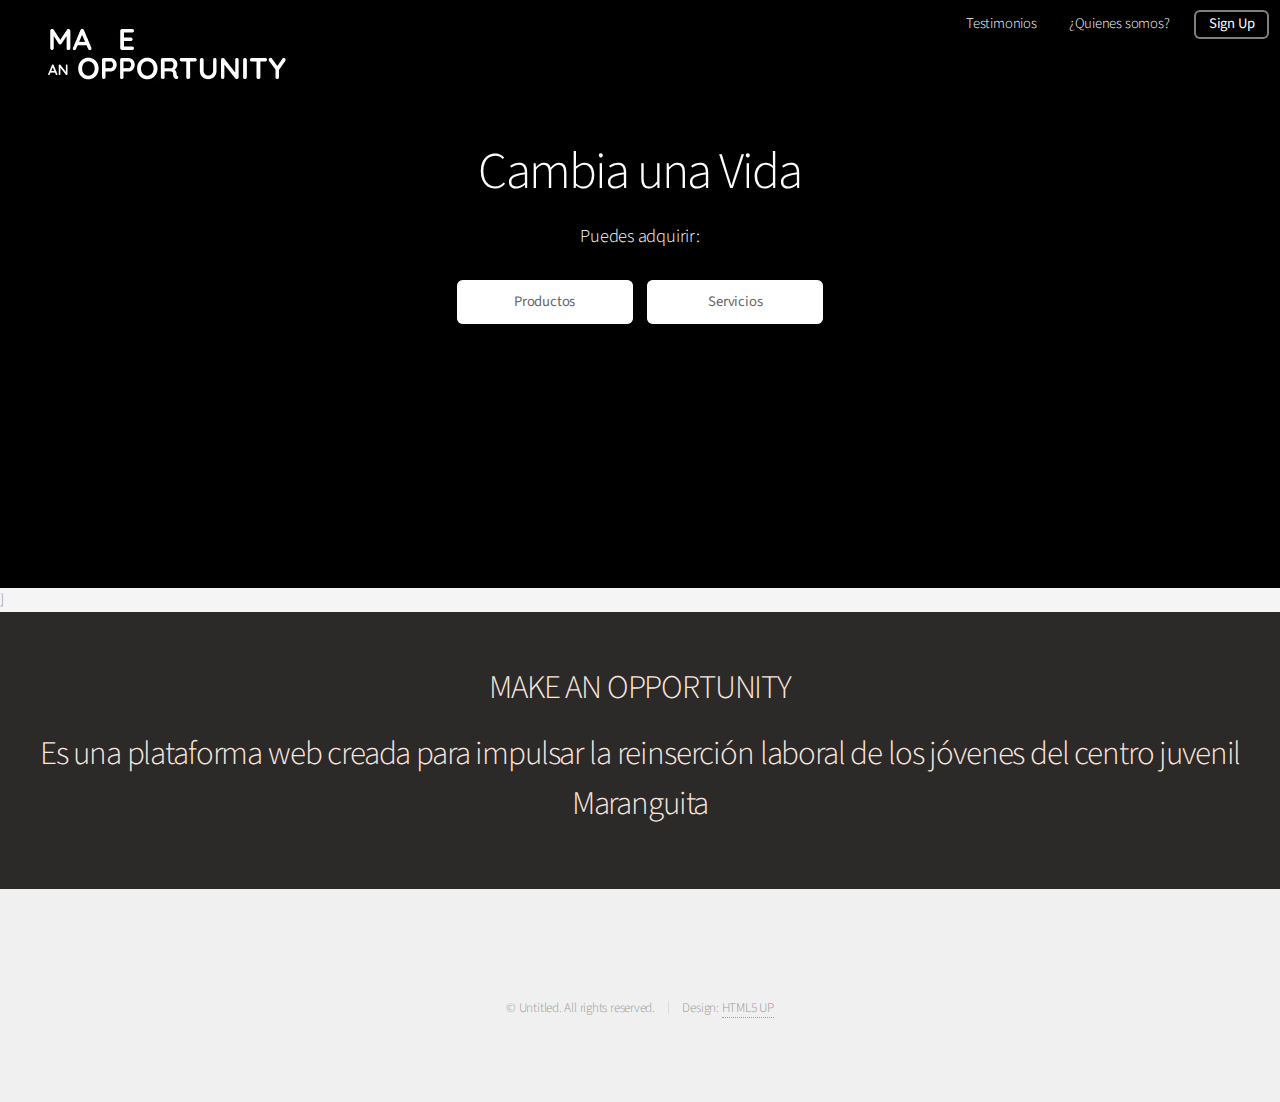
==== commit 86e44f12: "Corrigiendo html" ====
--- a/index.html
+++ b/index.html
@@ -33,63 +33,25 @@
 					</ul>
 				</section>
 
-			<!-- Main -->
-				<!-- <section id="main" class="container">
+			]
+				 <section id="cta">
 
-					<section class="box special">
-						<header class="major">
-							<h2>Introducing the ultimate mobile app
-							<br />
-							for doing stuff with your phone</h2>
-							<p>Blandit varius ut praesent nascetur eu penatibus nisi risus faucibus nunc ornare<br />
-							adipiscing nunc adipiscing. Condimentum turpis massa.</p>
-						</header>
-						<span class="image featured"><img src="images/pic01.jpg" alt="" /></span>
-					</section>
-
-					<div class="row">
-						<div class="col-6 col-12-narrower">
-
-							<section class="box special">
-								<span class="image featured"><img src="images/pic02.jpg" alt="" /></span>
-								<h3>Sed lorem adipiscing</h3>
-								<p>Integer volutpat ante et accumsan commophasellus sed aliquam feugiat lorem aliquet ut enim rutrum phasellus iaculis accumsan dolore magna aliquam veroeros.</p>
-								<ul class="actions special">
-									<li><a href="#" class="button alt">Learn More</a></li>
-								</ul>
-							</section>
-
-						</div>
-						<div class="col-6 col-12-narrower">
-
-							<section class="box special">
-								<span class="image featured"><img src="images/pic03.jpg" alt="" /></span>
-								<h3>Accumsan integer</h3>
-								<p>Integer volutpat ante et accumsan commophasellus sed aliquam feugiat lorem aliquet ut enim rutrum phasellus iaculis accumsan dolore magna aliquam veroeros.</p>
-								<ul class="actions special">
-									<li><a href="#" class="button alt">Learn More</a></li>
-								</ul>
-							</section>
-				</section>
-
-			 CTA -->
-				<!-- <section id="cta">
-
-					<h2>Sign up for beta access</h2>
-					<p>Blandit varius ut praesent nascetur eu penatibus nisi risus faucibus nunc.</p>
+					
+					<h2>MAKE AN OPPORTUNITY </h2>
+					<h2>Es una plataforma web creada para impulsar la reinserción laboral de los jóvenes del centro juvenil Maranguita</h2>
 
 					<form>
 						<div class="row gtr-50 gtr-uniform">
-							<div class="col-8 col-12-mobilep">
+							<!-- <div class="col-8 col-12-mobilep">
 								<input type="email" name="email" id="email" placeholder="Email Address" />
 							</div>
 							<div class="col-4 col-12-mobilep">
 								<input type="submit" value="Sign Up" class="fit" />
-							</div>
+							</div> -->
 						</div>
 					</form>
 
-				</section> -->
+				</section> 
 
 			<!-- Footer -->
 				<footer id="footer">
--- a/assets/css/main.css
+++ b/assets/css/main.css
@@ -2793,7 +2793,7 @@
 /* CTA */
 
 #cta {
-	background: #e89980;
+	background: #2c2929;
 	color: #f9e6df;
 	padding: 3.5em 0 4em 0;
 	text-align: center;
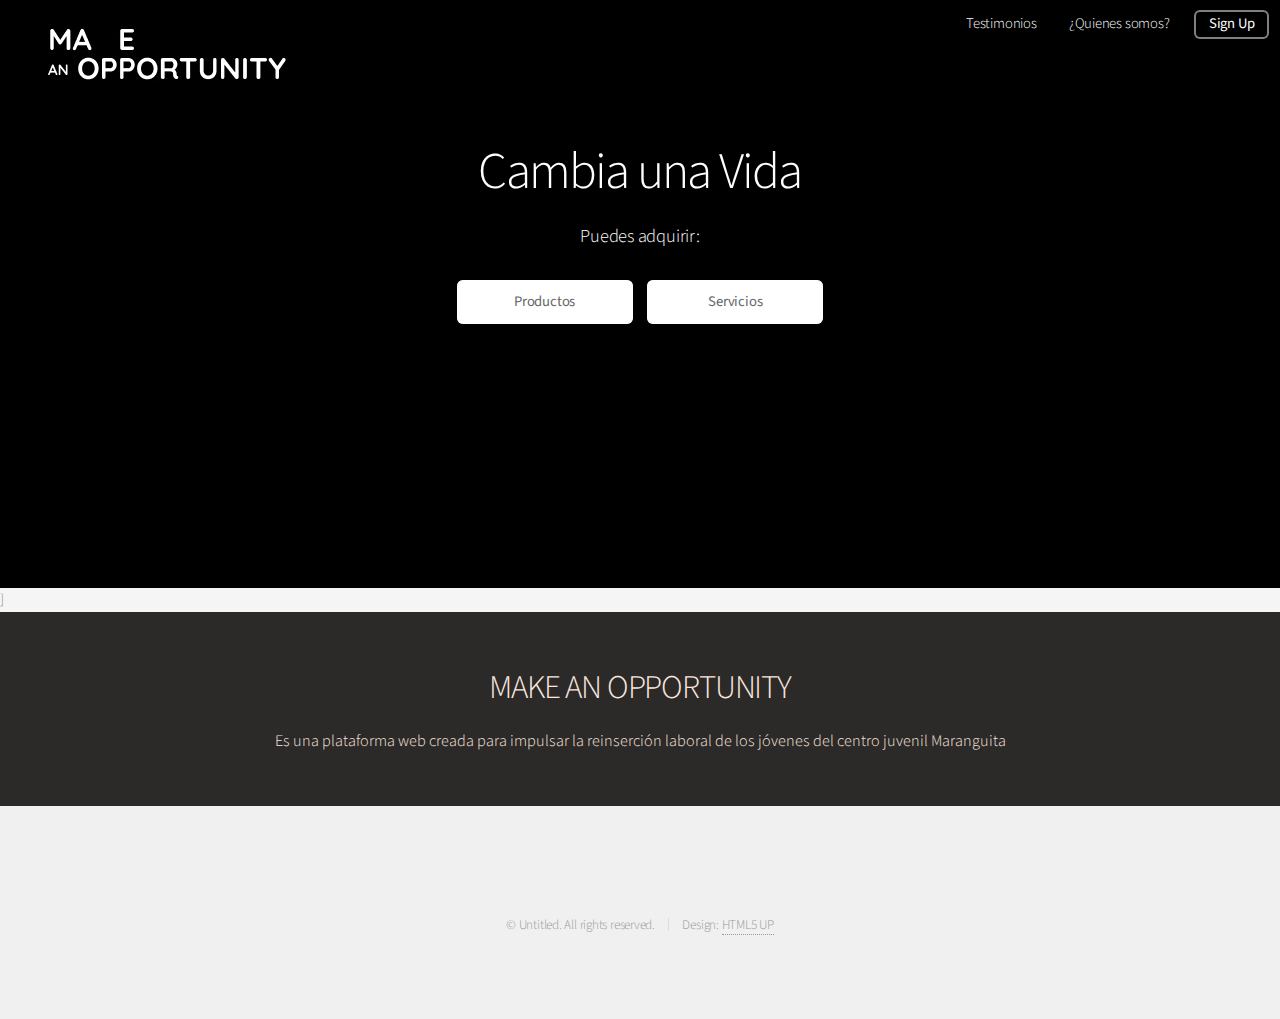
==== commit b2d86c08: "'añadiendo home'" ====
--- a/index.html
+++ b/index.html
@@ -18,7 +18,7 @@
 							<li>
 								<a href="contact.html">¿Quienes somos?</a>
 							</li>
-							<li><a href="#" class="button">Sign Up</a></li>
+							<li><a href="sinUp.html" class="button">Sign Up</a></li>
 						</ul>
 					</nav>
 				</header>
@@ -26,6 +26,7 @@
 			<!-- Banner -->
 				<section id="banner">
 					<h2>Cambia una Vida</h2>
+
 					<p>Puedes adquirir:</p>
 					<ul class="actions special">
 						<li><a href="generic.html" class="button primary">Productos</a></li>
@@ -38,7 +39,7 @@
 
 					
 					<h2>MAKE AN OPPORTUNITY </h2>
-					<h2>Es una plataforma web creada para impulsar la reinserción laboral de los jóvenes del centro juvenil Maranguita</h2>
+					<h4>Es una plataforma web creada para impulsar la reinserción laboral de los jóvenes del centro juvenil Maranguita</h4>
 
 					<form>
 						<div class="row gtr-50 gtr-uniform">
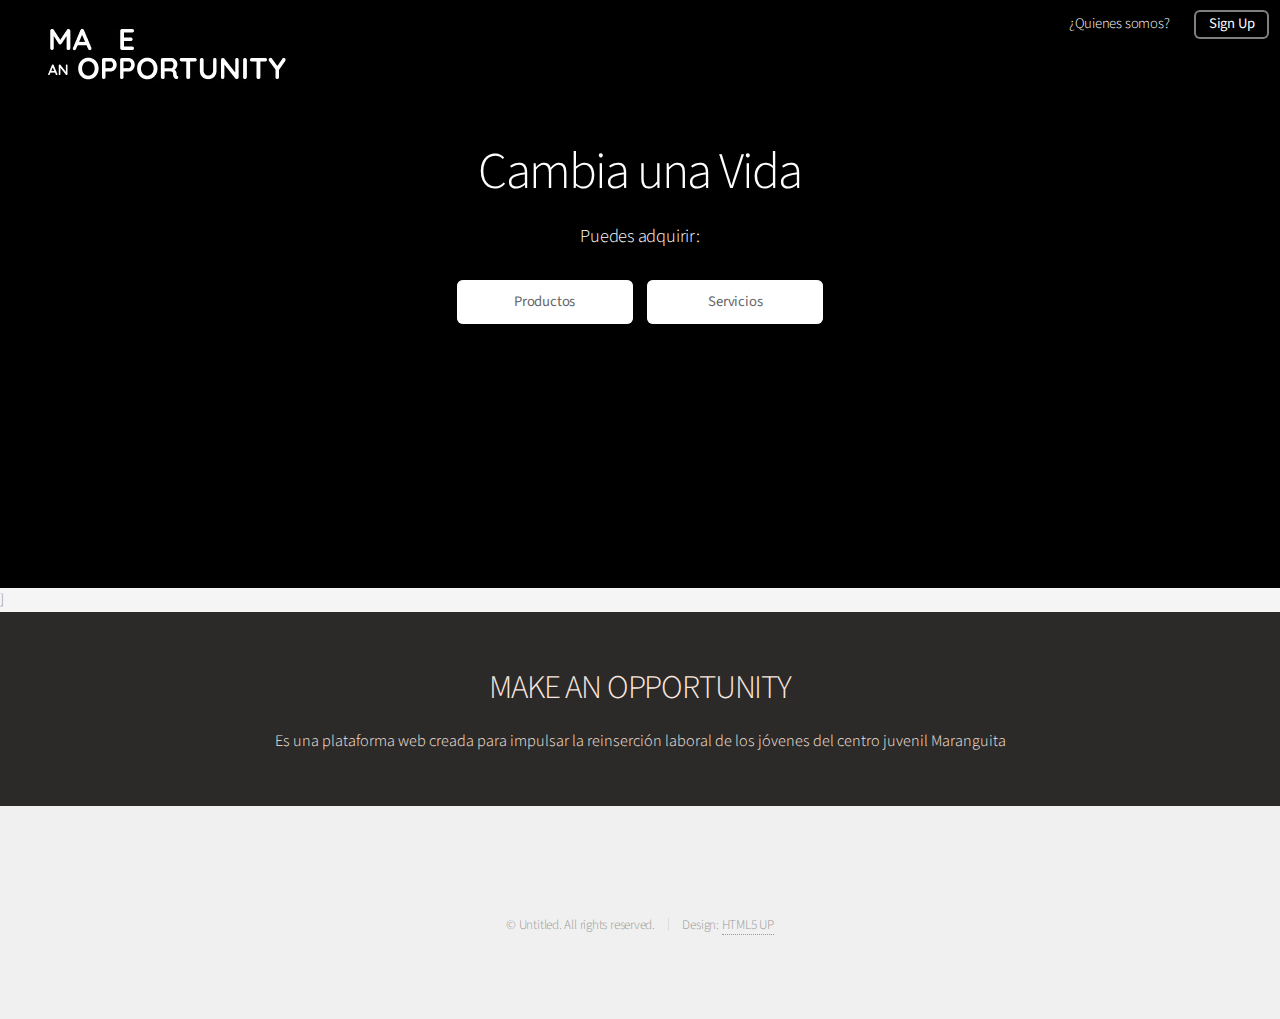
==== commit 5a635113: "'quienes somos'" ====
--- a/index.html
+++ b/index.html
@@ -14,7 +14,6 @@
 					<img  class="logo" src="images/MAO4.png" alt="">
 					<nav id="nav">
 						<ul>
-							<li><a href="#">Testimonios</a></li>
 							<li>
 								<a href="contact.html">¿Quienes somos?</a>
 							</li>
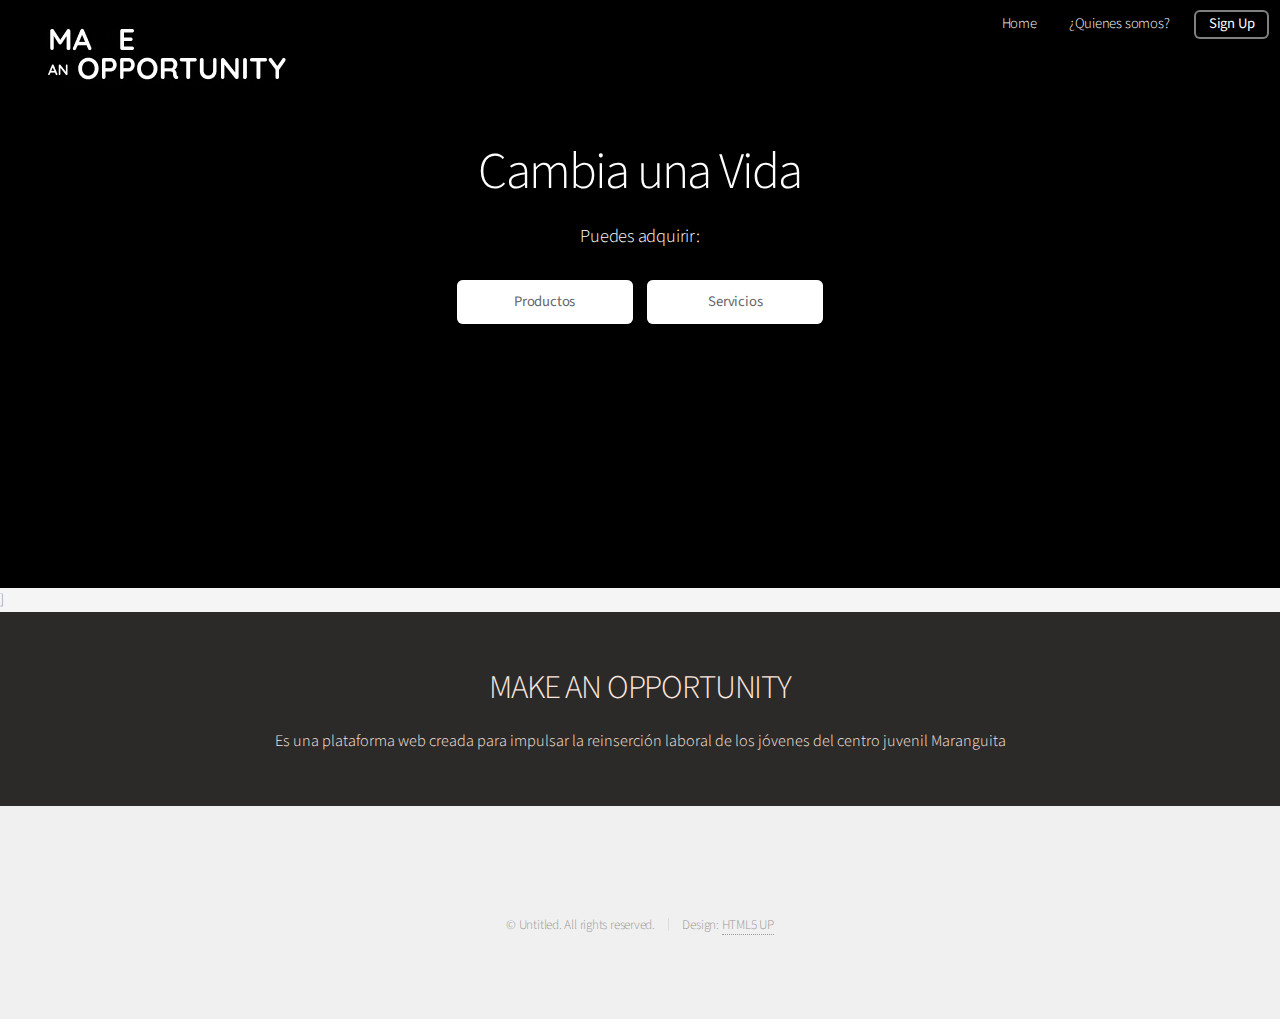
==== commit 2e51dae9: "agregando home" ====
--- a/index.html
+++ b/index.html
@@ -14,6 +14,7 @@
 					<img  class="logo" src="images/MAO4.png" alt="">
 					<nav id="nav">
 						<ul>
+							<li><a href="index.html">Home</a></li>
 							<li>
 								<a href="contact.html">¿Quienes somos?</a>
 							</li>
